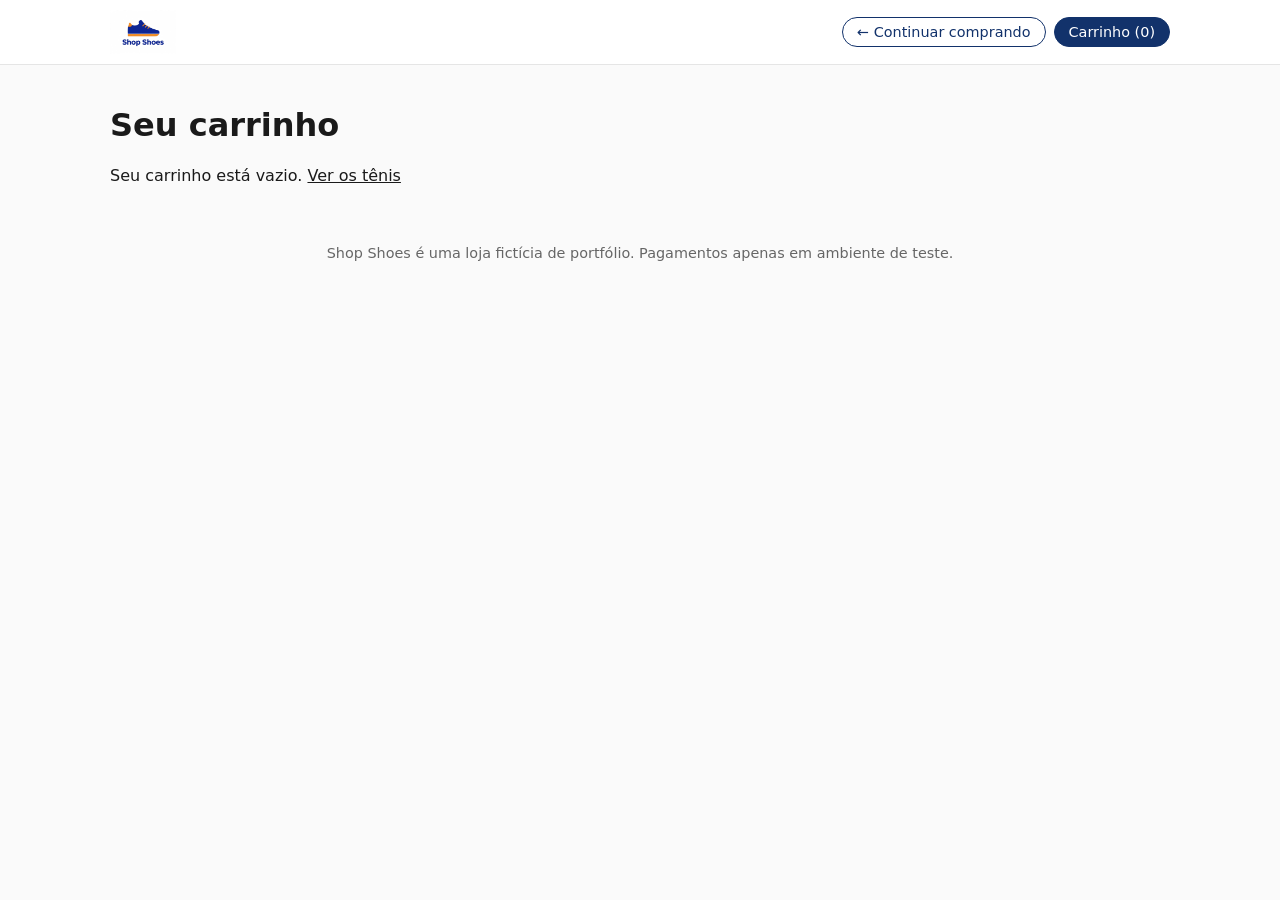
==== carrinho.html @ 8bb45a81 "Dia 4: carrinho de compras" ====
<!DOCTYPE html>
<html lang="pt-BR">
<head>
  <meta charset="UTF-8">
  <meta name="viewport" content="width=device-width, initial-scale=1">
  <title>Carrinho | Shop Shoes</title>
  <link rel="icon" href="img/favicon.png">
  <link rel="stylesheet" href="style.css">
</head>
<body>
  <header>
    <div class="topo">
      <a href="index.html"><img src="img/logo.jpg" alt="Shop Shoes"></a>
      <nav>
        <a class="filtro" href="index.html">← Continuar comprando</a>
        <a class="filtro ativo" id="link-carrinho" href="carrinho.html">Carrinho (0)</a>
      </nav>
    </div>
  </header>
  <main class="conteudo">
    <h1>Seu carrinho</h1>
    <div id="carrinho"></div>
  </main>
  <footer>Shop Shoes é uma loja fictícia de portfólio. Pagamentos apenas em ambiente de teste.</footer>
  <script src="recomendacao.js"></script>
  <script src="carrinho.js"></script>
  <script src="carrinho-page.js"></script>
</body>
</html>
---- style.css ----
:root { --azul:#12326b; --laranja:#d9600b; --fundo:#fafafa; --texto:#1a1a1a; }
* { box-sizing: border-box; }
body { font-family: system-ui, sans-serif; margin: 0; background: var(--fundo); color: var(--texto); }
a { color: inherit; text-decoration: none; }
header { background: #fff; border-bottom: 1px solid #e5e5e5; position: sticky; top: 0; z-index: 10; }
.topo { max-width: 1100px; margin: 0 auto; padding: 10px 20px; display: flex; align-items: center; justify-content: space-between; gap: 12px; flex-wrap: wrap; }
.topo img { height: 44px; width: auto; display: block; }
nav { display: flex; gap: 8px; flex-wrap: wrap; }
.filtro { border: 1px solid var(--azul); background: #fff; color: var(--azul); padding: 6px 14px; border-radius: 20px; cursor: pointer; font-size: .9rem; }
.filtro.ativo, .filtro:hover { background: var(--azul); color: #fff; }
.conteudo { max-width: 1100px; margin: 0 auto; padding: 20px; }
.hero { display: grid; grid-template-columns: repeat(auto-fit, minmax(280px, 1fr)); gap: 24px; align-items: center; padding: 24px 0; }
.hero h1 { color: var(--azul); font-size: 2.2rem; margin: 0 0 12px; }
.hero p { font-size: 1.1rem; margin: 0 0 20px; }
.hero img { width: 100%; max-width: 420px; justify-self: center; border-radius: 16px; }
.botao { display: inline-block; background: var(--laranja); color: #fff; border: 0; padding: 12px 24px; border-radius: 8px; font-size: 1rem; cursor: pointer; }
.botao:hover { opacity: .9; }
h2 { color: var(--azul); }
.categorias { display: grid; grid-template-columns: repeat(auto-fit, minmax(140px, 1fr)); gap: 14px; margin-bottom: 32px; }
.cat { border: 0; padding: 0; border-radius: 12px; overflow: hidden; cursor: pointer; position: relative; background: #fff; box-shadow: 0 1px 4px rgba(0,0,0,.15); }
.cat img { width: 100%; display: block; aspect-ratio: 1; object-fit: cover; }
.cat span { position: absolute; left: 0; right: 0; bottom: 0; padding: 8px; background: rgba(18,50,107,.85); color: #fff; font-weight: 600; }
#grade, .grade { display: grid; gap: 16px; grid-template-columns: repeat(auto-fill, minmax(180px, 1fr)); }
.card { background: #fff; border-radius: 8px; padding: 12px; box-shadow: 0 1px 4px rgba(0,0,0,.12); display: block; }
.card:hover { box-shadow: 0 4px 12px rgba(0,0,0,.2); }
.card img { width: 100%; height: auto; }
.card h3 { font-size: 1rem; margin: 8px 0 4px; }
.card p { margin: 0; font-weight: 600; color: var(--laranja); }
.produto { display: grid; grid-template-columns: repeat(auto-fit, minmax(280px, 1fr)); gap: 32px; }
.produto img { width: 100%; background: #fff; border-radius: 12px; }
.produto h1 { color: var(--azul); margin: 0 0 8px; }
.preco { font-size: 1.6rem; font-weight: 700; color: var(--laranja); margin: 0 0 16px; }
.tamanhos { display: flex; gap: 8px; flex-wrap: wrap; margin: 8px 0 20px; }
.tam { border: 1px solid #999; background: #fff; padding: 8px 14px; border-radius: 6px; cursor: pointer; }
.tam.escolhido { background: var(--azul); color: #fff; border-color: var(--azul); }
#aviso { margin-top: 12px; color: #b00020; min-height: 1.2em; }
footer { text-align: center; padding: 24px; color: #666; font-size: .9rem; }
.aviso-privacidade { position: fixed; left: 12px; right: 12px; bottom: 12px; z-index: 20; max-width: 720px; margin: 0 auto; background: #fff; border: 1px solid #ccc; border-radius: 12px; padding: 14px 16px; box-shadow: 0 4px 16px rgba(0,0,0,.25); display: flex; gap: 10px; align-items: center; flex-wrap: wrap; }
.aviso-privacidade p { margin: 0; flex: 1 1 260px; font-size: .9rem; }
.aviso-privacidade a { text-decoration: underline; color: var(--azul); }
.link { background: none; border: 0; padding: 0; color: var(--azul); text-decoration: underline; cursor: pointer; font-size: inherit; }
.item { display: grid; grid-template-columns: 80px 1fr auto; gap: 12px; align-items: center; background: #fff; border-radius: 8px; padding: 12px; margin-bottom: 12px; box-shadow: 0 1px 4px rgba(0,0,0,.12); }
.item img { width: 80px; height: auto; border-radius: 6px; }
.item h3 { margin: 0 0 4px; font-size: 1rem; }
.item p { margin: 0; color: #555; font-size: .9rem; }
.controles { display: flex; align-items: center; gap: 8px; margin-top: 8px; }
.controles button { width: 32px; height: 32px; border: 1px solid var(--azul); background: #fff; color: var(--azul); border-radius: 6px; cursor: pointer; font-size: 1.1rem; }
.subtotal { font-weight: 700; color: var(--laranja); text-align: right; }
.total { display: flex; justify-content: space-between; align-items: center; font-size: 1.3rem; font-weight: 700; margin: 20px 0; }
#aviso.ok { color: #1b7f3b; }
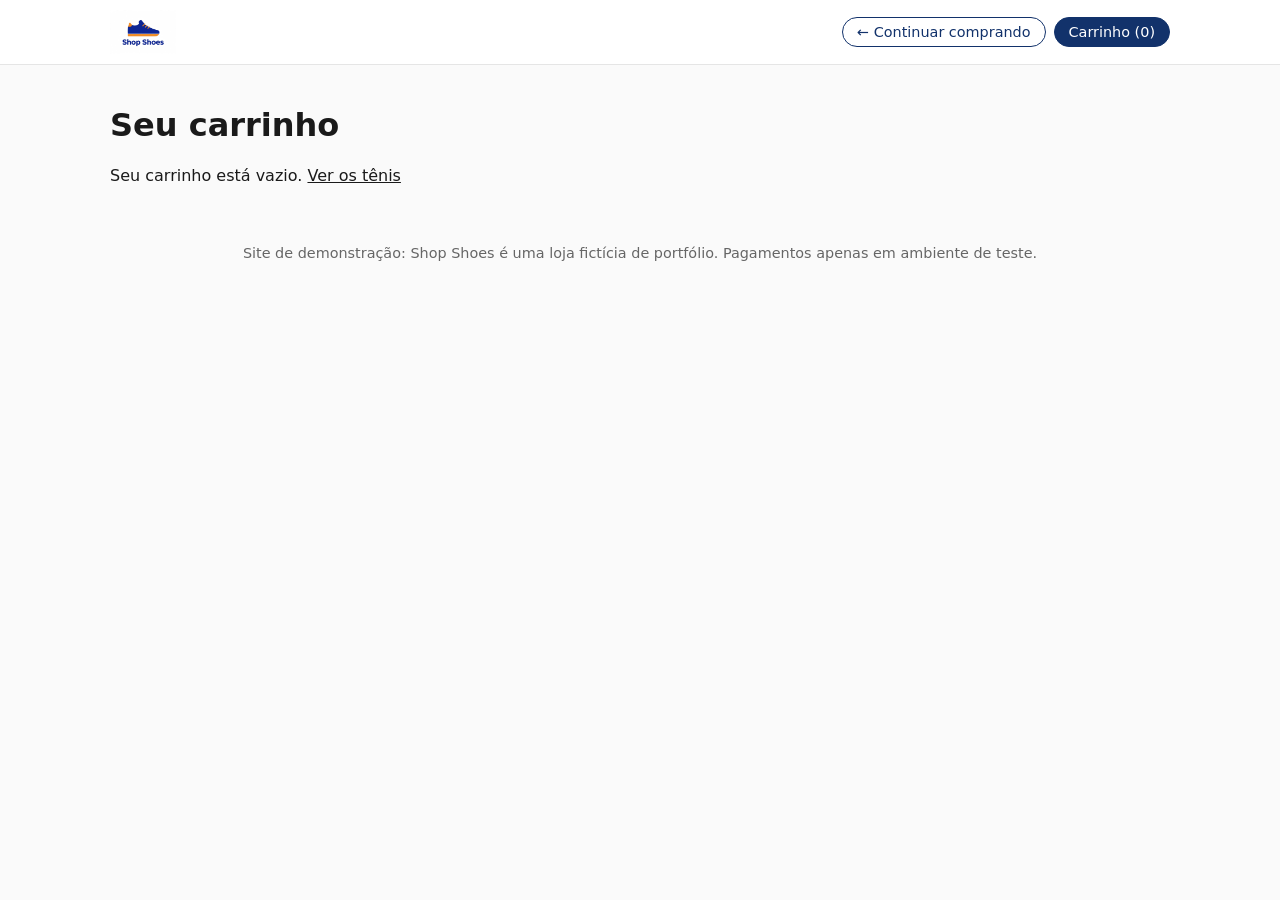
==== commit db25736f: "Aviso de site de demonstração no rodapé" ====
--- a/carrinho.html
+++ b/carrinho.html
@@ -21,7 +21,7 @@
     <h1>Seu carrinho</h1>
     <div id="carrinho"></div>
   </main>
-  <footer>Shop Shoes é uma loja fictícia de portfólio. Pagamentos apenas em ambiente de teste.</footer>
+  <footer>Site de demonstração: Shop Shoes é uma loja fictícia de portfólio. Pagamentos apenas em ambiente de teste.</footer>
   <script src="recomendacao.js"></script>
   <script src="carrinho.js"></script>
   <script src="carrinho-page.js"></script>
